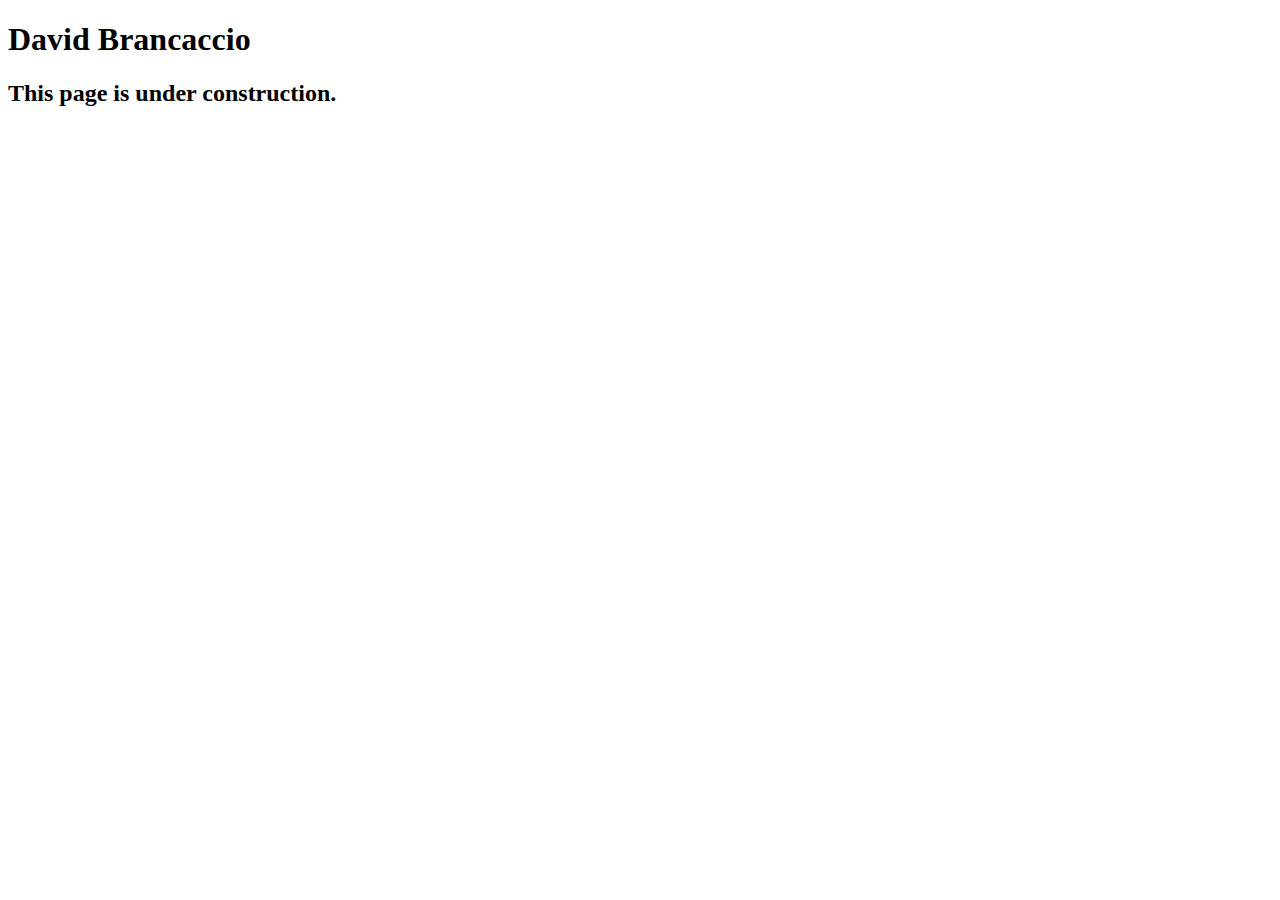
==== speakers/brancaccio.html @ 94bd5590 "Add files via upload" ====
<!DOCTYPE html>
<html lang="en">

<head>
	<meta charset="utf-8">
	<title>San Joaquin Valley Town Hall</title>
	<link rel="shortcut icon" href="images/favicon.ico">
</head>

<body>
    <main>
	    <h1>David Brancaccio</h1>
	    <h2>This page is under construction.</h2>	        
    </main>
</body>

</html>
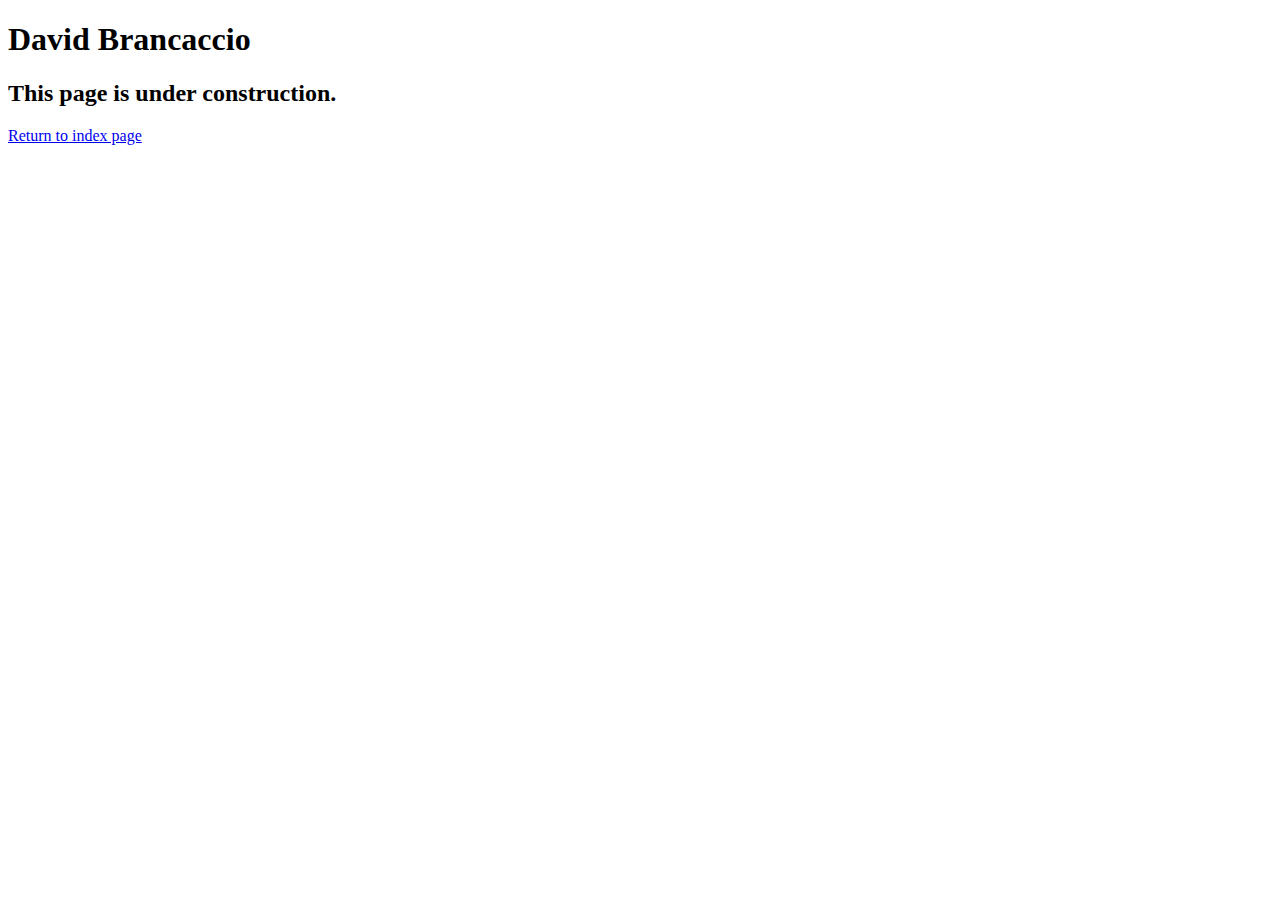
==== commit fe432241: "Update brancaccio.html" ====
--- a/speakers/brancaccio.html
+++ b/speakers/brancaccio.html
@@ -10,8 +10,8 @@
 <body>
     <main>
 	    <h1>David Brancaccio</h1>
-	    <h2>This page is under construction.</h2>	        
-    </main>
+<h2>This page is under construction.</h2>
+			        <p><a href="../index.html">Return to index page</a></p>    </main>
 </body>
 
-</html>+</html>
